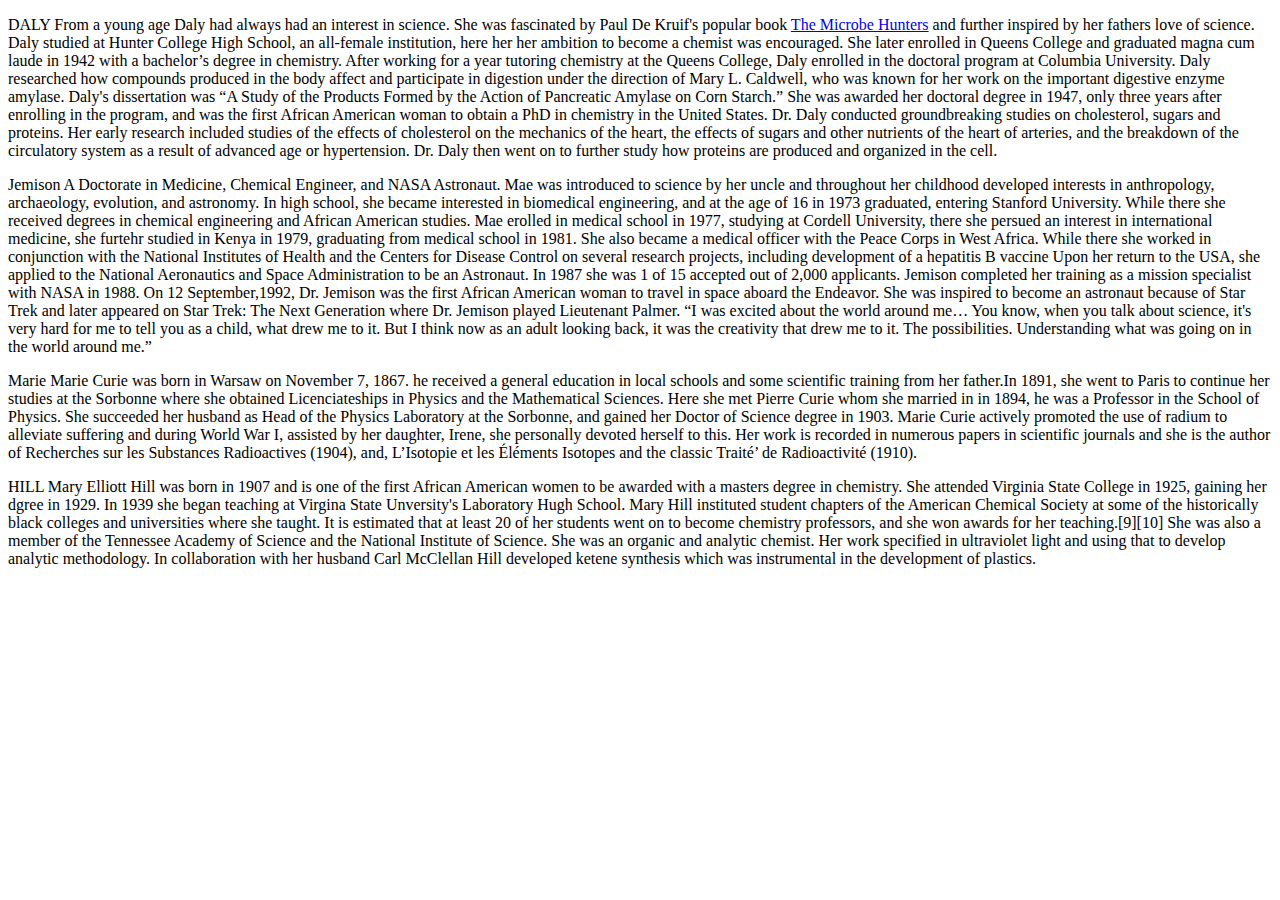
==== ExtraBiosAEO.html @ b4806536 "Add files via upload" ====
<!DOCTYPE html>

<html lang = "en"></html>
<head>
    <meta charset="UTF-8">
    <meta http-equiv="X-UA-Compatible" content="IE=edge">
    <meta name="viewport" content="width=<device-width>, initial-scale=1.0">
        </head>

<body>

    <p>DALY

        From a young age Daly had always had an interest in science. 
        She was fascinated by Paul De Kruif's popular book  <a href="https://amzn.eu/d/3Zk4wFZ">The Microbe Hunters</a>

        and further inspired by her fathers love of science.
        
        Daly studied at Hunter College High School, an all-female institution, 
        here her her ambition to become a chemist was encouraged. 
        She later enrolled in Queens College and graduated 
        magna cum laude in 1942 with a bachelor’s degree in chemistry.

        After working for a year tutoring chemistry at the Queens College, Daly enrolled in the doctoral program at Columbia
         University. Daly researched how compounds produced in the body affect and participate in digestion under the direction of 
         Mary L. Caldwell, who was known for her work 
         on the important digestive enzyme amylase. Daly's dissertation was “A Study of the Products Formed
           by the Action of Pancreatic Amylase on Corn Starch.” 
           She was awarded her doctoral degree in 1947, 
           only three years after enrolling in the program, 
           and was the first African American woman to 
        obtain a PhD in chemistry in the United States.
        
        Dr. Daly conducted groundbreaking studies on cholesterol, sugars and proteins. 
    Her early research included studies of the effects of cholesterol on the mechanics of the heart, 
    the effects of sugars and other nutrients of the heart of arteries, and the breakdown of the circulatory system 
    as a result of advanced age or hypertension. Dr. Daly then went on to further study how proteins are produced and organized in the cell.

</p>

    
    <p>Jemison


        A Doctorate in Medicine, Chemical Engineer, and NASA Astronaut.

        Mae was introduced to science by her uncle and throughout her childhood developed interests in anthropology, 
        archaeology, evolution, and astronomy. 
        In high school, she became interested in biomedical engineering, and at the age of 16 in 1973 graduated, 
        entering Stanford University. While there she received degrees in chemical engineering and African American studies.

Mae erolled in medical school in 1977, studying at Cordell University, there she persued
an interest in international medicine, she furtehr studied in Kenya in 1979, graduating from medical
school in 1981.

She also became a medical officer with the Peace Corps
 in West Africa. While there she worked in
 conjunction with the National Institutes of Health and 
 the Centers for Disease Control on several research 
projects, including development of a hepatitis B vaccine
 
Upon her return to the USA, she applied to the National Aeronautics and Space Administration
to be an Astronaut.

In 1987 she was 1 of 15 accepted out of 2,000 applicants. 
Jemison completed her
 training as a mission specialist with NASA in 1988.

    On 12 September,1992, Dr. Jemison was the first 
    African American woman to travel in space aboard the
     Endeavor. She was inspired 
    to become an astronaut because of Star Trek and
     later appeared on Star Trek: The Next
      Generation where Dr. Jemison played Lieutenant Palmer.
    
    “I was excited about the world around me… You know, when you talk about science, it's very hard for me to tell you as a child, what drew me to it. 
    But I think now as an adult looking back, it was the creativity that drew me to it. The possibilities. 
    Understanding what was going on in the world around me.”
    </p>

    <p> Marie
Marie Curie was born in Warsaw on November 7, 1867. he received a general education in local schools and some 
scientific training from her father.In 1891, she went to 
Paris to continue her studies at the Sorbonne where she 
obtained Licenciateships in Physics and the Mathematical Sciences. Here she met Pierre Curie whom she married in in 1894, he was a 
Professor in the School of Physics. She succeeded her husband as Head of the Physics Laboratory at the Sorbonne, 
and gained her Doctor of Science degree in 1903.

Marie Curie actively promoted the use of radium to alleviate suffering and during World War I, 
assisted by her daughter, Irene, she personally devoted herself to this.

Her work is recorded in numerous papers in scientific journals and she is the author of Recherches sur les Substances Radioactives (1904), 
and, L’Isotopie et les Éléments Isotopes and the classic Traité’ de Radioactivité (1910).
    </p>
    
    
<P>HILL

        Mary Elliott Hill was born in 1907 and is one of the first African American women to be awarded 
        with a masters degree in chemistry. She attended Virginia State College in 1925, gaining her dgree
        in 1929.

        In 1939 she began teaching at Virgina State Unversity's Laboratory Hugh School.

        Mary Hill instituted student chapters of the American Chemical Society at some of the historically black colleges 
        and universities where she taught. It is estimated that at least 20 of her students 
        went on to become chemistry professors, 
        and she won awards for her teaching.[9][10] She was also a member of the Tennessee Academy of 
        Science and the National Institute of Science.
        
        She was an organic and analytic chemist. Her work specified in ultraviolet light and 
        using that to develop analytic methodology. 
    In collaboration with her husband Carl McClellan Hill developed ketene synthesis which was 
    instrumental in the development of plastics.
    </P>

</body>
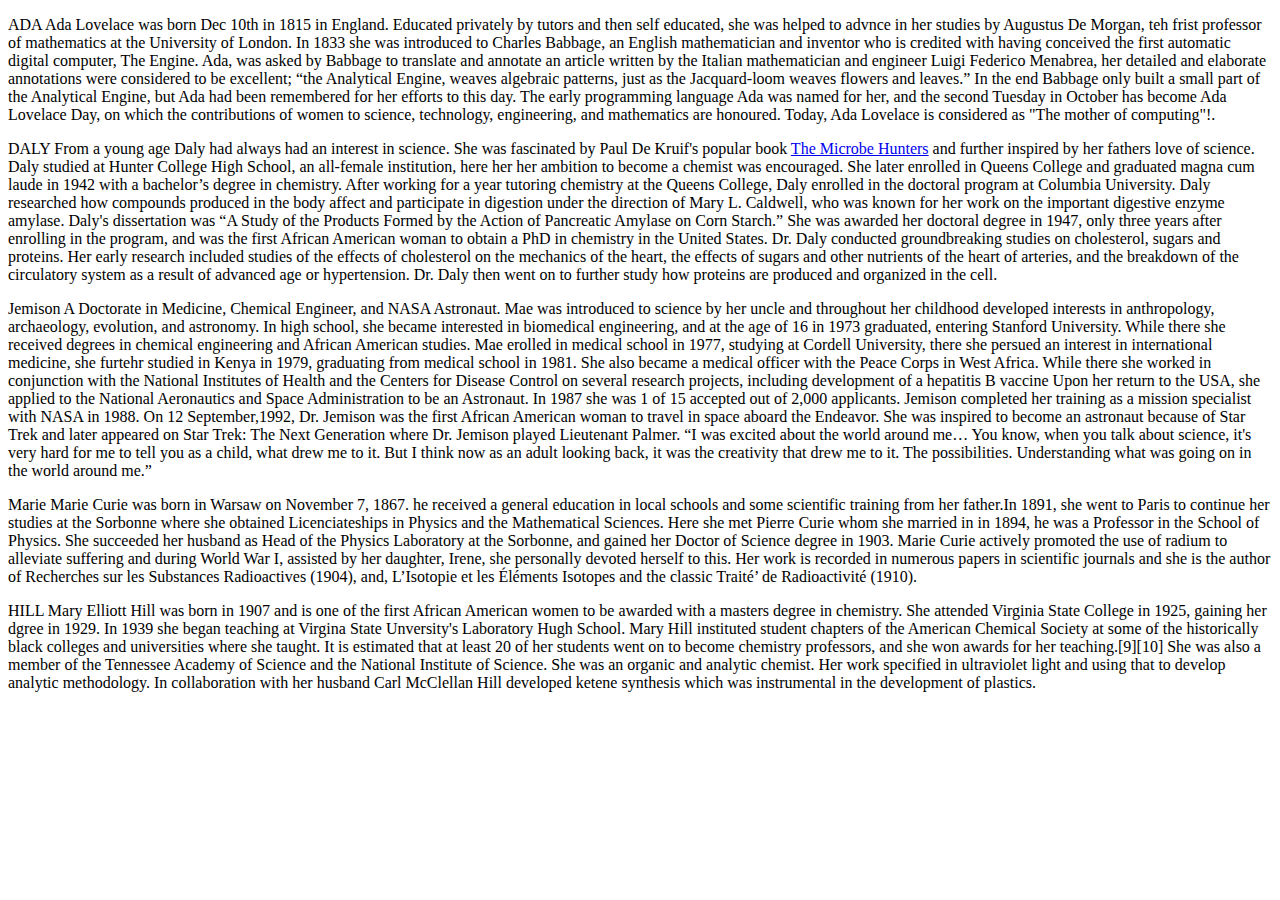
==== commit 1e1a345a: "Update ExtraBiosAEO.html" ====
--- a/ExtraBiosAEO.html
+++ b/ExtraBiosAEO.html
@@ -8,7 +8,25 @@
         </head>
 
 <body>
-
+<p> ADA 
+    
+    Ada Lovelace was born Dec 10th in 1815 in England. Educated privately by tutors and then self educated, 
+she was helped to advnce in her studies by Augustus De Morgan, teh frist professor of mathematics at the University of London.
+   In 1833 she was introduced to Charles Babbage, an English mathematician and inventor who is credited with having conceived 
+    the first automatic digital computer, The Engine. Ada, was asked by Babbage to translate and annotate an article written by the Italian 
+    mathematician and engineer Luigi Federico Menabrea, her detailed and elaborate annotations were considered to be  excellent; 
+    
+    “the Analytical Engine, weaves algebraic patterns, just as the Jacquard-loom weaves flowers and leaves.”
+    
+    In the end Babbage only built a small part of the Analytical Engine, but Ada had been remembered for her efforts to this day. 
+The early programming language Ada was named for her, and the second Tuesday in October has become Ada Lovelace Day, 
+    on which the contributions of women to science, technology, engineering, and mathematics are honoured.
+    
+    Today, Ada Lovelace is considered as "The mother of computing"!.
+    
+    </p>
+    
+    
     <p>DALY
 
         From a young age Daly had always had an interest in science. 
@@ -114,4 +132,4 @@
     instrumental in the development of plastics.
     </P>
 
-</body>+</body>
